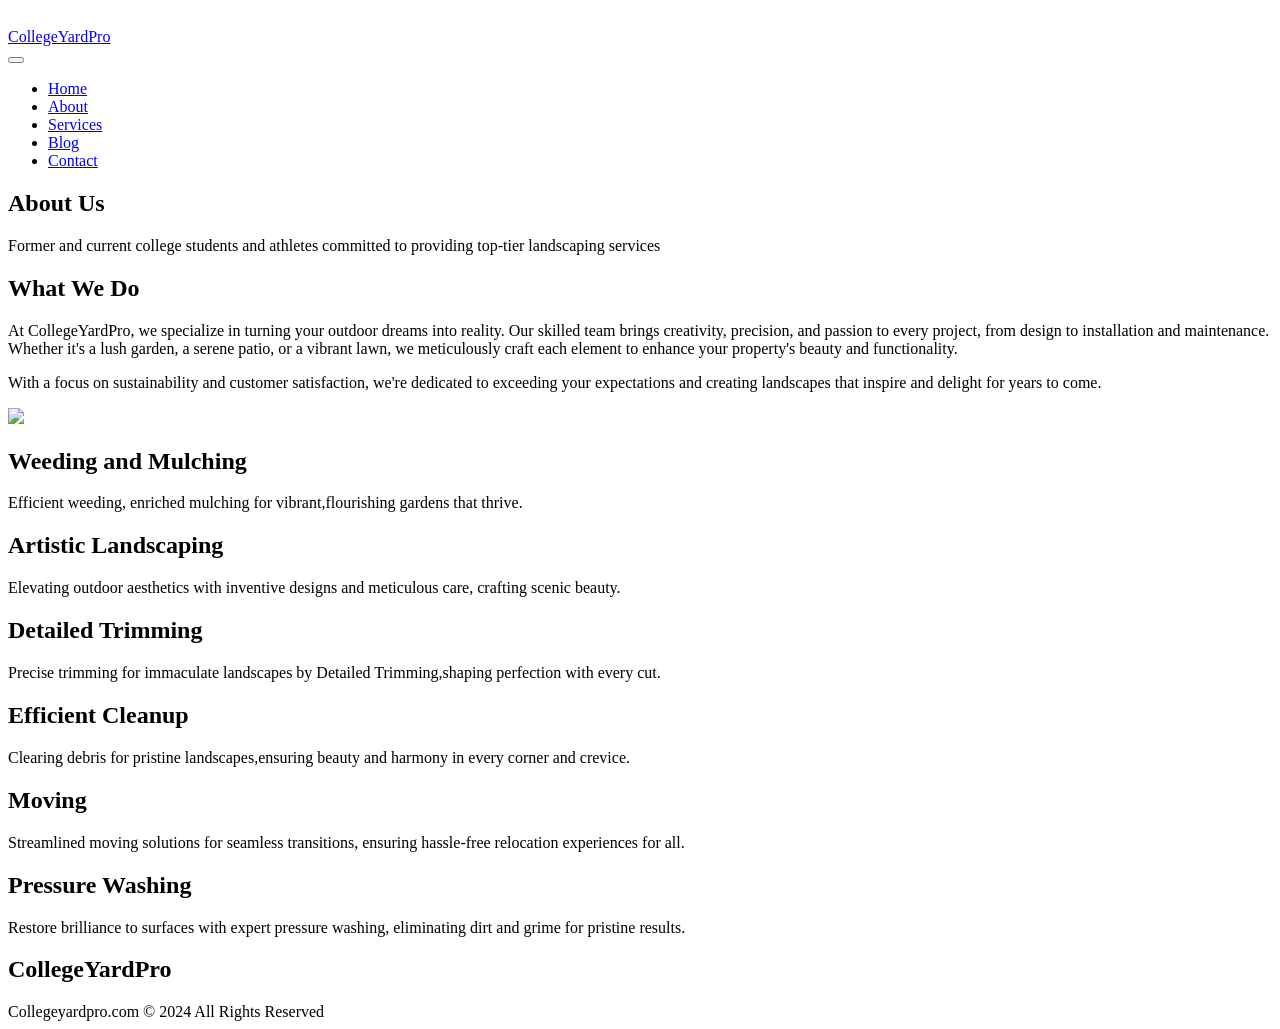
==== about.html @ 05a74028 "Add files via upload" ====
<!DOCTYPE html>
<html lang="en">
<head>
	<title>CYP</title>
	<meta charset="utf-8">
	<meta name="viewport" content="width:device-width; initial-scale=1.0">
	<link rel="shortcut icon" type="image/x-icon" href="img/favicon.png">
	<link rel="stylesheet" type="text/css" href="css/bootstrap.min.css">
	<link rel="stylesheet" type="text/css" href="css/main.css">
	<link rel="stylesheet" type="text/css" href="css/uikit.min.css"> 
	<link rel="stylesheet" type="text/css" href="css/fontawesome/css/all.css">

</head>
<body>

	<!-- Navbar Section Start -->
	<nav class="navbar navbar-dark navbar-expand-lg"  uk-sticky="top:100; animation: uk-animation-slide-top; bottom: #sticky-on-scroll-up">
		<div class="container">
			<a href="index.html" class="navbar-brand">
				<img src="img/logo1.png" class="img-fluid p-0" style="width: 35%; filter: brightness(0) invert(1);">
				<div class="ml-2 p-0 d-inline webT">CollegeYardPro</div>
			</a>
			<button class="navbar-toggler navbar-toggler-right" data-toggle="collapse" data-target="#navBar">
				<span class="navbar-toggler-icon"></span>
			</button>
			<div class="collapse navbar-collapse" id="navBar">
				<ul class="navbar-nav  ml-auto ">

					<li class="nav-item">
						<a class="nav-link " href="index.html">Home</a>
					</li>
					<li class="nav-item active">
						<a class="nav-link" href="about.html">About</a>
					</li>
					<li class="nav-item">
						<a class="nav-link" href="services.html">Services</a>
					</li>
					<li class="nav-item">
						<a class="nav-link" href="blog.html">Blog</a>
					</li>
					<li class="nav-item">
						<a class="nav-link" href="contact.html">Contact</a>
					</li>
				</ul>
			</div>
		</div>
	</nav>
	<!-- Nav Section End -->

	
	<!-- About Section Start -->
	<section id="about"   class="text-center py-5 text-light">
		<div class="inner-overlay">
			<div class="container">
				<div class="row">
					<div class="col mt-5 pt-4">
						<h1 class="text-light">About Us</h1 >
						<p class="lead">
							Former and current college students and athletes committed to providing top-tier landscaping services
						</p>
					</div>
				</div>
			</div>
		</div>
	</section>
	<!-- About Section End -->

	<!-- Info Section Start -->
	<section id="about-info" class="py-5 my-5">
		<div class="container">
			<div class="row">
				<div class="col-lg-6 col-md-6  align-self-center">
					<h1>What We Do</h1>
					<p class="lead">
						At CollegeYardPro, we specialize in turning your outdoor dreams into reality. Our skilled team brings creativity, precision, and passion to every project, from design to installation and maintenance. Whether it's a lush garden, a serene patio, or a vibrant lawn, we meticulously craft each element to enhance your property's beauty and functionality.
					</p>
					<p class="lead">
						With a focus on sustainability and customer satisfaction, we're dedicated to exceeding your expectations and creating landscapes that inspire and delight for years to come.
					</p>
				</div>
				<div class="col-lg-6 col-md-6 align-self-center text-center">
					<img src="img/about/info.jpg" 
					class="img-fluid w-50 h-70 rounded-circle">
				</div>
			</div>
		</div>
	</section>
	<!-- About Info Section End -->

	<!-- About Services Section Start -->
	<section id="about-services" class="py-5 text-light
	text-center bg-dark">
	<div class="container">
		<div class="row">
			<div class="col-lg-4 col-md-4">
				<div class="card bg-success ">
					<div class="card-body">
						<i class="fas fa-cannabis"></i>
						<h2 class="text-light m-0">Weeding and Mulching</h2>
						<p class="lead">Efficient weeding, enriched mulching for vibrant,flourishing gardens that thrive.</p>
					</div>
				</div>
			</div>
			<div class="col-lg-4 col-md-4">
				<div class="card bg-danger ">
					<div class="card-body">
						<i class="fas fa-tree"></i>
						<h2 class="text-light m-0">Artistic Landscaping</h2>
						<p class="lead">Elevating outdoor aesthetics with inventive designs and meticulous care, crafting scenic beauty.</p>
					</div>
				</div>
			</div>
			<div class="col-lg-4 col-md-4">
				<div class="card bg-primary ">
					<div class="card-body">
						<i class="fas fa-seedling"></i>
						<h2 class="text-light m-0">Detailed Trimming</h2>
						<p class="lead">Precise trimming for immaculate landscapes by Detailed Trimming,shaping perfection with every cut.</p>
					</div>
				</div>
			</div>
		</div>
		<div class="row mt-3">
			<div class="col-lg-4 col-md-4">
				<div class="card bg-info ">
					<div class="card-body">
						<i class="fas fa-broom"></i>
						<h2 class="text-light m-0">Efficient Cleanup</h2>
						<p class="lead">Clearing debris for pristine landscapes,ensuring beauty and harmony in every corner and crevice.</p>
					</div>
				</div>
			</div>
			<div class="col-lg-4 col-md-4">
				<div class="card bg-primary ">
					<div class="card-body">
						<i class="fas fa-truck-moving"></i>
						<h2 class="text-light m-0">Moving</h2>
						<p class="lead">Streamlined moving solutions for seamless transitions, ensuring hassle-free relocation experiences for all.</p>
					</div>
				</div>
			</div>
			<div class="col-lg-4 col-md-4">
				<div class="card bg-success ">
					<div class="card-body">
						<i class="fas fa-shower"></i>
						<h2 class="text-light m-0">Pressure Washing</h2>
						<p class="lead">Restore brilliance to surfaces with expert pressure washing, eliminating dirt and grime for pristine results.</p>
					</div>
				</div>
			</div>
		</div>
	</div>
</section>
<!-- About Services Section End-->



<!-- Footer Section Start -->
	<footer id="footer" class="py-3 text-center text-light">
		<div class="container">
			<div class="row">
				<div class="col">
					<h2 class="display-5 mb-0 text-light">CollegeYardPro</h2>
					<div class="d-flex flex-row justify-content-center p-3">
						<div class="px-5">
							<a href="https://www.facebook.com/CollegeYardPro">
								<i class="fab fa-facebook-f"></i>
							</a>
						</div>
						<div class="px-5">
							<a href="https://www.linkedin.com/in/medwards23/">
								<i class="fab fa-linkedin-in"></i>
							</a>
						</div>
					</div>
				</div>
			</div>
			<div class="row">
				<div class="col">
					Collegeyardpro.com © 2024 All Rights Reserved
				</div>
			</div>
		</div>
	</footer>

<script type="text/javascript" src="js/jquery-slim.min.js"></script>
<script type="text/javascript" src="js/popper.min.js"></script>
<script type="text/javascript" src="js/bootstrap.min.js"></script>
<script type="text/javascript" src="js/uikit.min.js"></script>
<script type="text/javascript" src="js/uikit-icons.min.js"></script>
</body>
</html>
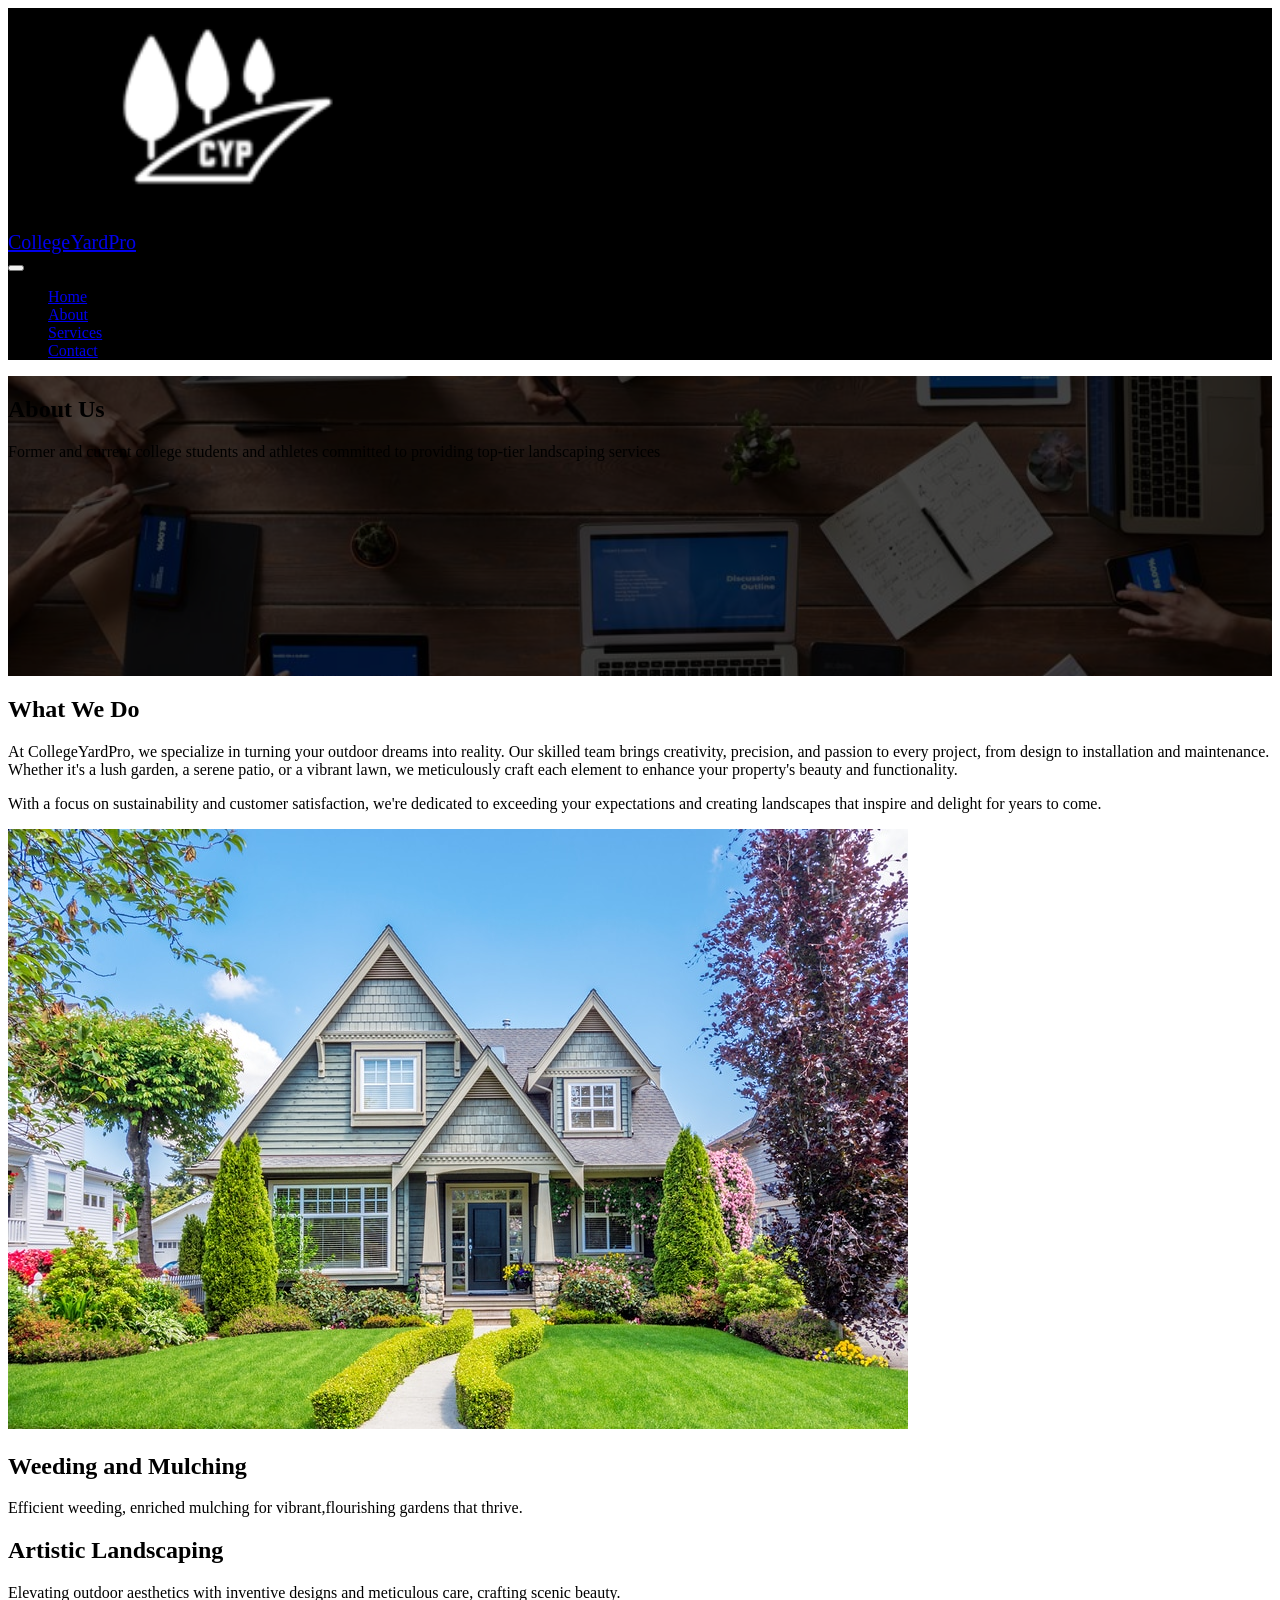
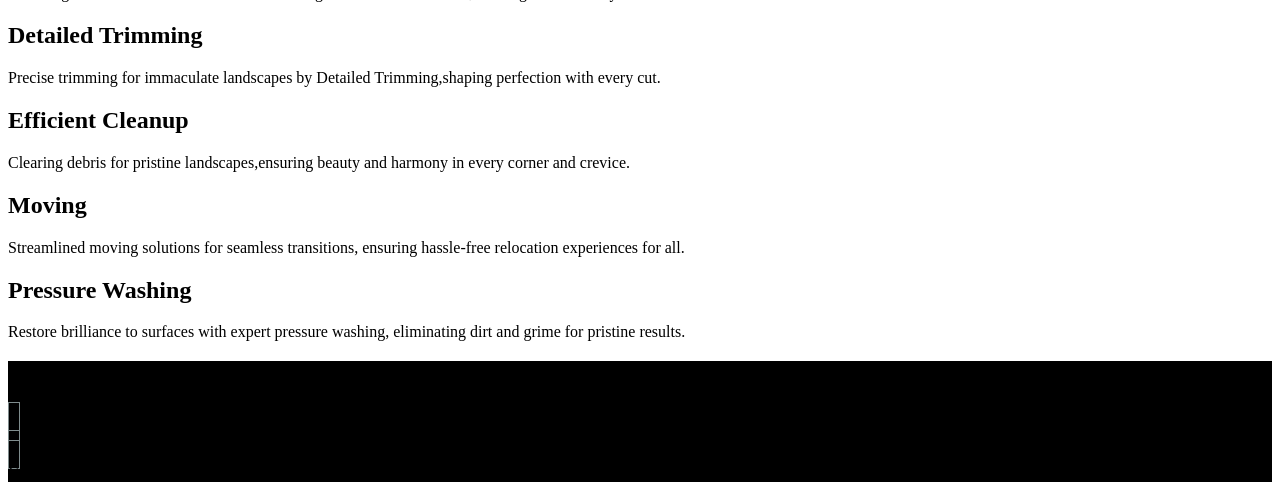
==== commit f35afe31: "about.html" ====
--- a/about.html
+++ b/about.html
@@ -35,10 +35,7 @@
 					<li class="nav-item">
 						<a class="nav-link" href="services.html">Services</a>
 					</li>
-					<li class="nav-item">
-						<a class="nav-link" href="blog.html">Blog</a>
-					</li>
-					<li class="nav-item">
+					<li class="nav-item ">
 						<a class="nav-link" href="contact.html">Contact</a>
 					</li>
 				</ul>
@@ -189,4 +186,4 @@
 <script type="text/javascript" src="js/uikit.min.js"></script>
 <script type="text/javascript" src="js/uikit-icons.min.js"></script>
 </body>
-</html>+</html>
--- a/css/main.css
+++ b/css/main.css
@@ -0,0 +1,276 @@
+html{
+	scroll-behavior: smooth;
+}
+body{
+
+}
+.navbar {
+	background:#000;
+}
+.navbar-nav  li a:hover {
+	color:#fff !important;
+}
+.navbar .webT{
+	font-size: 20px;
+}
+
+/*Slider*/
+.carousel-item{
+	height: 500px;
+}
+.crs-img-1{
+	background: url('../img/slider-img1.jpg');
+	background-size: cover;
+	background-position: center;
+	width:100%;
+}
+.crs-img-2{
+	background: url('../img/slider-img2.jpg');
+	background-size: cover;
+	background-position: center;
+	width:100%;
+}
+.crs-img-3{
+	background: url('../img/slider-img3.jpg');
+	background-size: cover;
+	background-position: center;
+	width:100%;
+}
+.crs-img-4{
+	background: url('../img/slider-img4.jpg');
+	background-size: cover;
+	background-position: center;
+	width:100%;
+}
+
+
+/*Showcase*/
+#showcase .fas{
+	font-size:35px;
+
+}
+
+/*Get Started*/
+#get-started{
+	background:url('../img/showcase2.jpg');
+	background-attachment: fixed;
+	background-size: cover;
+	position: relative;
+	background-repeat: no-repeat;
+	min-height: 250px;
+}
+#get-started .inner-overlay{
+	background:rgba(0,0,0,0.7);
+	position: absolute;
+	top: 0;
+	left: 0;
+	height: 100%;
+	width: 100%
+}
+
+/*Info */
+#info .infoS{
+	margin-top:70px;
+}
+#info img{
+	border-radius: 5px;
+}
+
+/*Video*/
+#video{
+	position: relative;
+	background:url('../img/video.jpg');
+	background-size: cover;
+	background-attachment: fixed;
+	background-repeat: no-repeat;
+	min-height: 300px;
+
+}
+#video .video-overlay{
+	position: absolute;
+	min-height: 300px;
+	top: 0;
+	left: 0;
+	width: 100%;
+	background: rgba(0,0,0,0.7);
+}
+#video .fas{
+	color: #ff0000;
+	font-size: 50px;
+}
+
+/*Gallery*/
+#gallery img{
+	max-height: 200px;
+	width: 100%;
+
+}
+
+/*Footer*/
+#footer{
+	background:#000;
+}
+#footer .fab{
+	font-size:25px;
+	color:#fff;
+	border: 1px solid #7f8c8d;
+	padding: 5px;
+}
+#footer .fab:hover{
+	color: #ff0000;
+	border-color: #000;
+}
+
+/*About Page*/
+
+/*About Section*/
+#about{
+	background:url('../img/about/back.jpg');
+	background-attachment: fixed;
+	background-size: cover;
+	background-repeat: no-repeat;
+	min-height: 300px;
+	position: relative;
+}
+#about .inner-overlay, #services .inner-overlay, #blog .inner-overlay ,
+#contact .inner-overlay{
+	background:rgba(0,0,0,0.7);
+	position: absolute;
+	top: 0;
+	left: 0;
+	width: 100%;
+	min-height: 300px;
+}
+#about-services .fas{
+	font-size:50px;
+}
+
+/*Services Section*/
+/*Services Header*/
+#services{
+	background:url('../img/slider-img4.jpg');
+	background-attachment: fixed;
+	background-size: cover;
+	background-repeat: no-repeat;
+	min-height: 300px;
+	position: relative;
+}
+
+#services-faq{
+	height: 400px;
+}
+#services-faq .card{
+	cursor: pointer;
+}
+#blog{
+	background:url('../img/video.jpg');
+	background-attachment: fixed;
+	background-size: cover;
+	background-repeat: no-repeat;
+	min-height: 300px;
+	position: relative;
+}
+#blog-post img{
+	height: 200px;
+	width: 100%;
+}
+#contact{
+	background:url('../img/gallery7.jpg');
+	background-attachment: fixed;
+	background-size: cover;
+	background-repeat: no-repeat;
+	min-height: 300px;
+	position: relative;
+}
+
+
+@media (max-width: 991px){
+	#info .infoS{
+		margin-top:0px;
+	}
+	#gallery img{
+		height: 120px;
+	}
+}
+@media(max-width:767px){
+
+	#get-started .gC{
+		margin-top: 0 !important;
+	}
+	#info p{
+		font-size: 15px;
+		margin-top: 0;
+	}
+	#info h3{
+		font-size: 20px;
+		margin-bottom: 5px;
+	}
+	#about-services .card {
+		margin: 5px 0;
+	}
+	#services-faq h5{
+		font-size: 13px;
+	}
+	#services-faq p{
+		font-size: 10px;
+	}
+	#services-table .text-center.display-4 {
+		font-size: 30px;
+	}
+}
+
+@media(max-width: 575px){
+	#showcase .col-lg-4.col-md-4{
+		width: 60%;
+		margin: 0 auto;
+	}
+	#showcase h3{
+		margin: 0;
+	}
+	#info .infoS{
+		width: 70%;
+		margin: 0 auto;
+		margin-bottom:25px;
+	}
+	#gallery img{
+		width: 80%;
+		height: 200px;
+	}
+
+	#gallery .col-lg-4.col-md-4.col-sm-4{
+		width: 80%;
+		height: 200px;
+		margin: 5px auto;
+		margin-left: 50px;
+	}
+
+	#services-faq{
+		height: 600px;
+	}
+}
+@media(max-width: 420px){
+	.navbar .navbar-brand {
+		width: 75%;
+	}
+	#myCarousel .display-4    {
+		font-size: 45px !important;
+	}
+	#showcase .lead{
+		font-size: 16px ;
+	}
+	#get-started  .lead{
+		font-size: 16px ;
+		margin-top: 0;
+	}
+	#get-started  h3{
+		margin-bottom: 0;
+	}
+	#gallery .col-lg-4.col-md-4.col-sm-4{
+		width: 100%;
+		height: 200px;
+		margin: 5px auto;
+		margin-left: 50px;
+	}	
+}
+
+
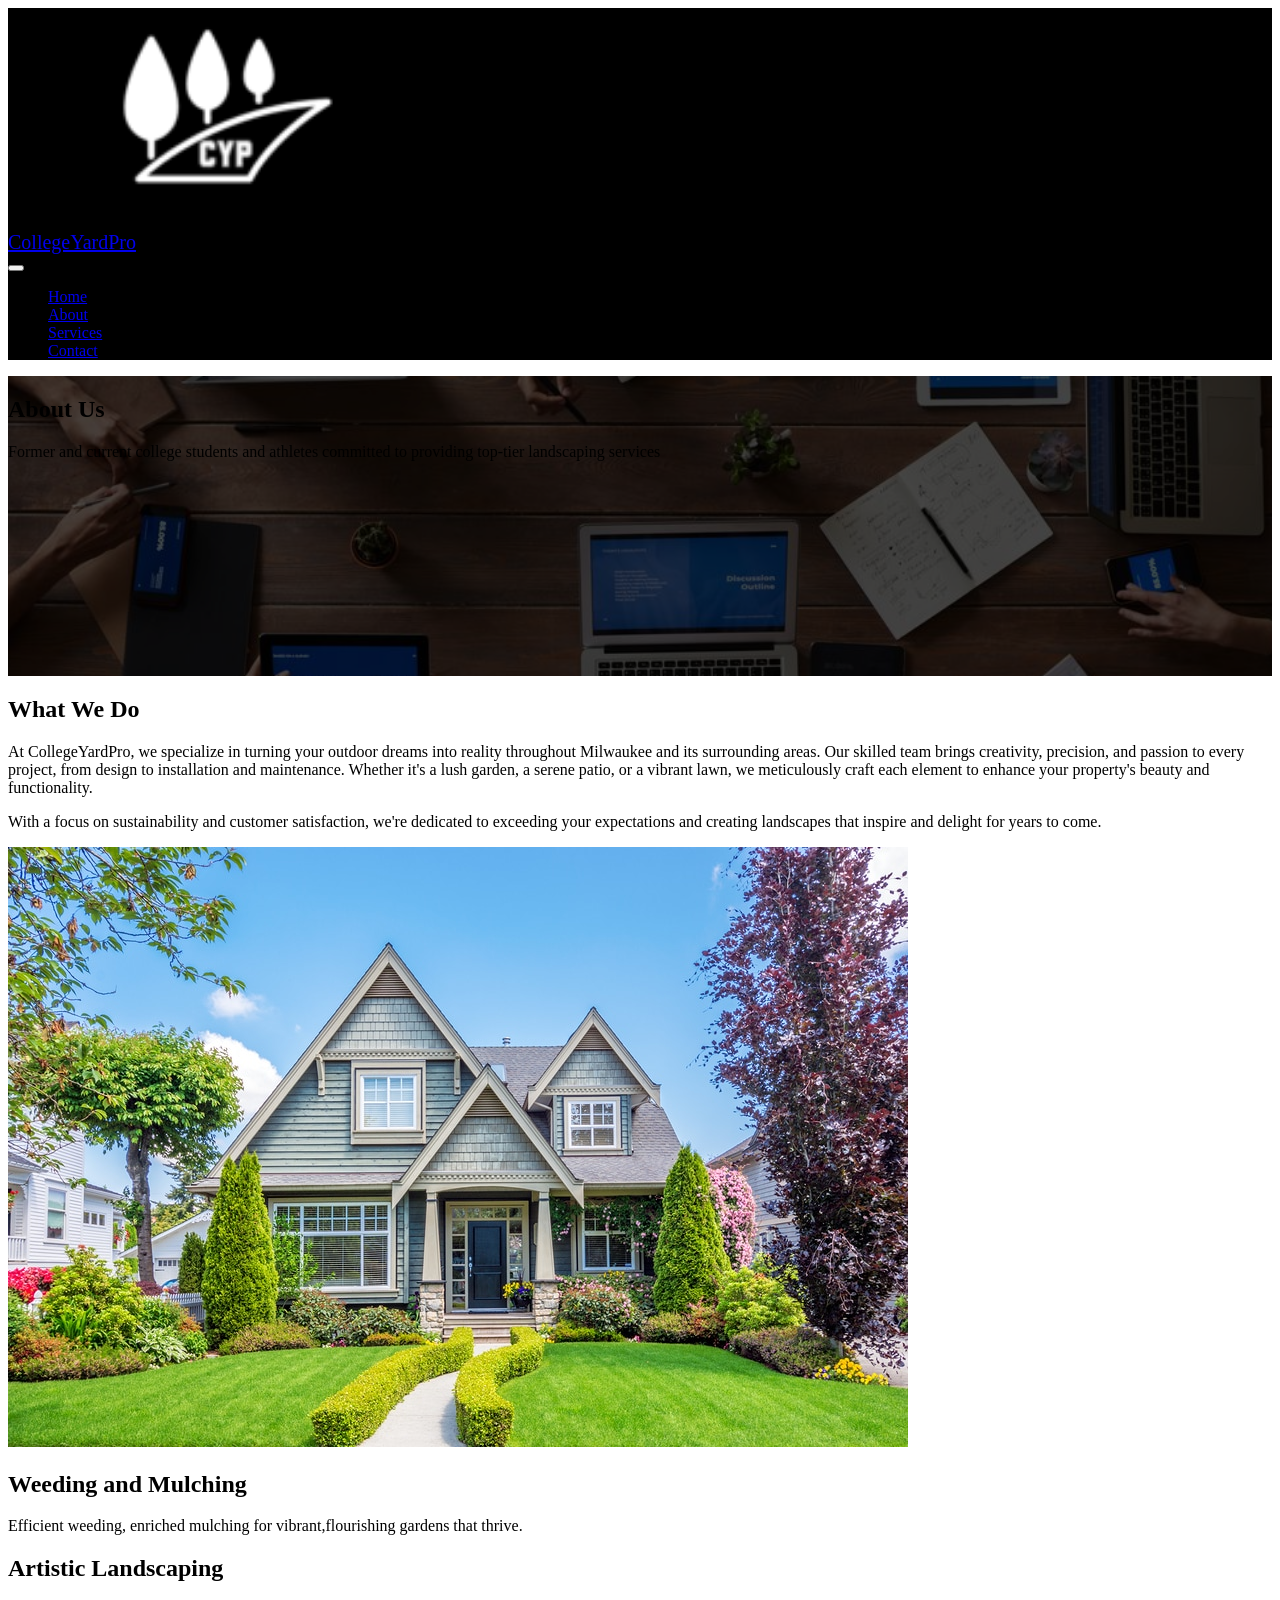
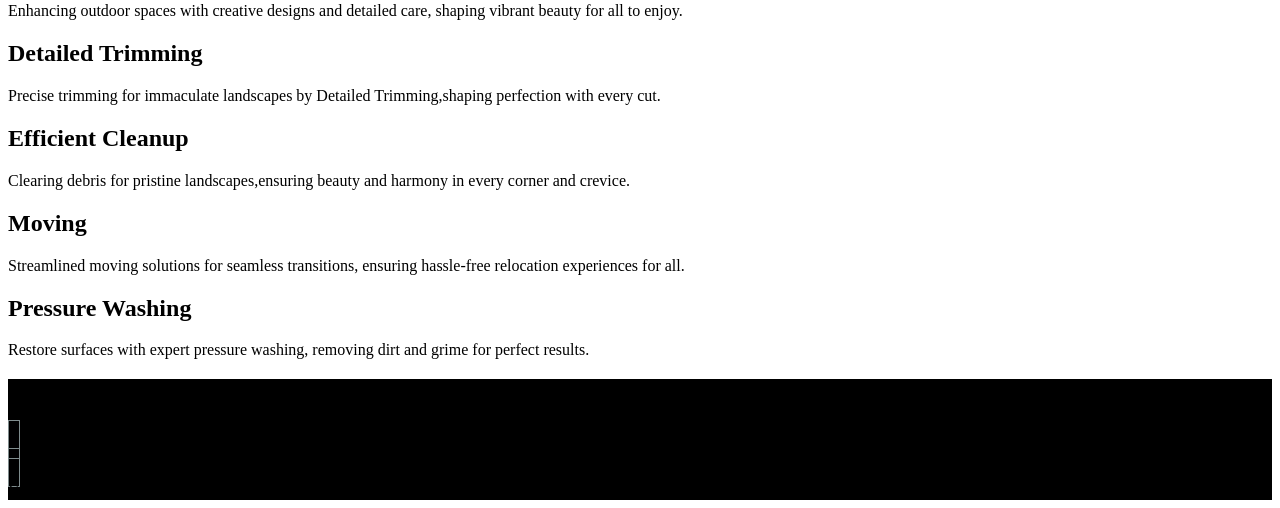
==== commit 7e34d230: "Update about.html" ====
--- a/about.html
+++ b/about.html
@@ -69,7 +69,7 @@
 				<div class="col-lg-6 col-md-6  align-self-center">
 					<h1>What We Do</h1>
 					<p class="lead">
-						At CollegeYardPro, we specialize in turning your outdoor dreams into reality. Our skilled team brings creativity, precision, and passion to every project, from design to installation and maintenance. Whether it's a lush garden, a serene patio, or a vibrant lawn, we meticulously craft each element to enhance your property's beauty and functionality.
+						At CollegeYardPro, we specialize in turning your outdoor dreams into reality throughout Milwaukee and its surrounding areas. Our skilled team brings creativity, precision, and passion to every project, from design to installation and maintenance. Whether it's a lush garden, a serene patio, or a vibrant lawn, we meticulously craft each element to enhance your property's beauty and functionality.
 					</p>
 					<p class="lead">
 						With a focus on sustainability and customer satisfaction, we're dedicated to exceeding your expectations and creating landscapes that inspire and delight for years to come.
@@ -103,7 +103,7 @@
 					<div class="card-body">
 						<i class="fas fa-tree"></i>
 						<h2 class="text-light m-0">Artistic Landscaping</h2>
-						<p class="lead">Elevating outdoor aesthetics with inventive designs and meticulous care, crafting scenic beauty.</p>
+						<p class="lead">Enhancing outdoor spaces with creative designs and detailed care, shaping vibrant beauty for all to enjoy.</p>
 					</div>
 				</div>
 			</div>
@@ -141,7 +141,7 @@
 					<div class="card-body">
 						<i class="fas fa-shower"></i>
 						<h2 class="text-light m-0">Pressure Washing</h2>
-						<p class="lead">Restore brilliance to surfaces with expert pressure washing, eliminating dirt and grime for pristine results.</p>
+						<p class="lead">Restore surfaces with expert pressure washing, removing dirt and grime for perfect results.</p>
 					</div>
 				</div>
 			</div>
@@ -165,10 +165,10 @@
 							</a>
 						</div>
 						<div class="px-5">
-							<a href="https://www.linkedin.com/in/medwards23/">
-								<i class="fab fa-linkedin-in"></i>
+							<a href="https://www.instagram.com/collegeyardpro/">
+								<i class="fab fa-instagram"></i>
 							</a>
-						</div>
+						</div>	
 					</div>
 				</div>
 			</div>
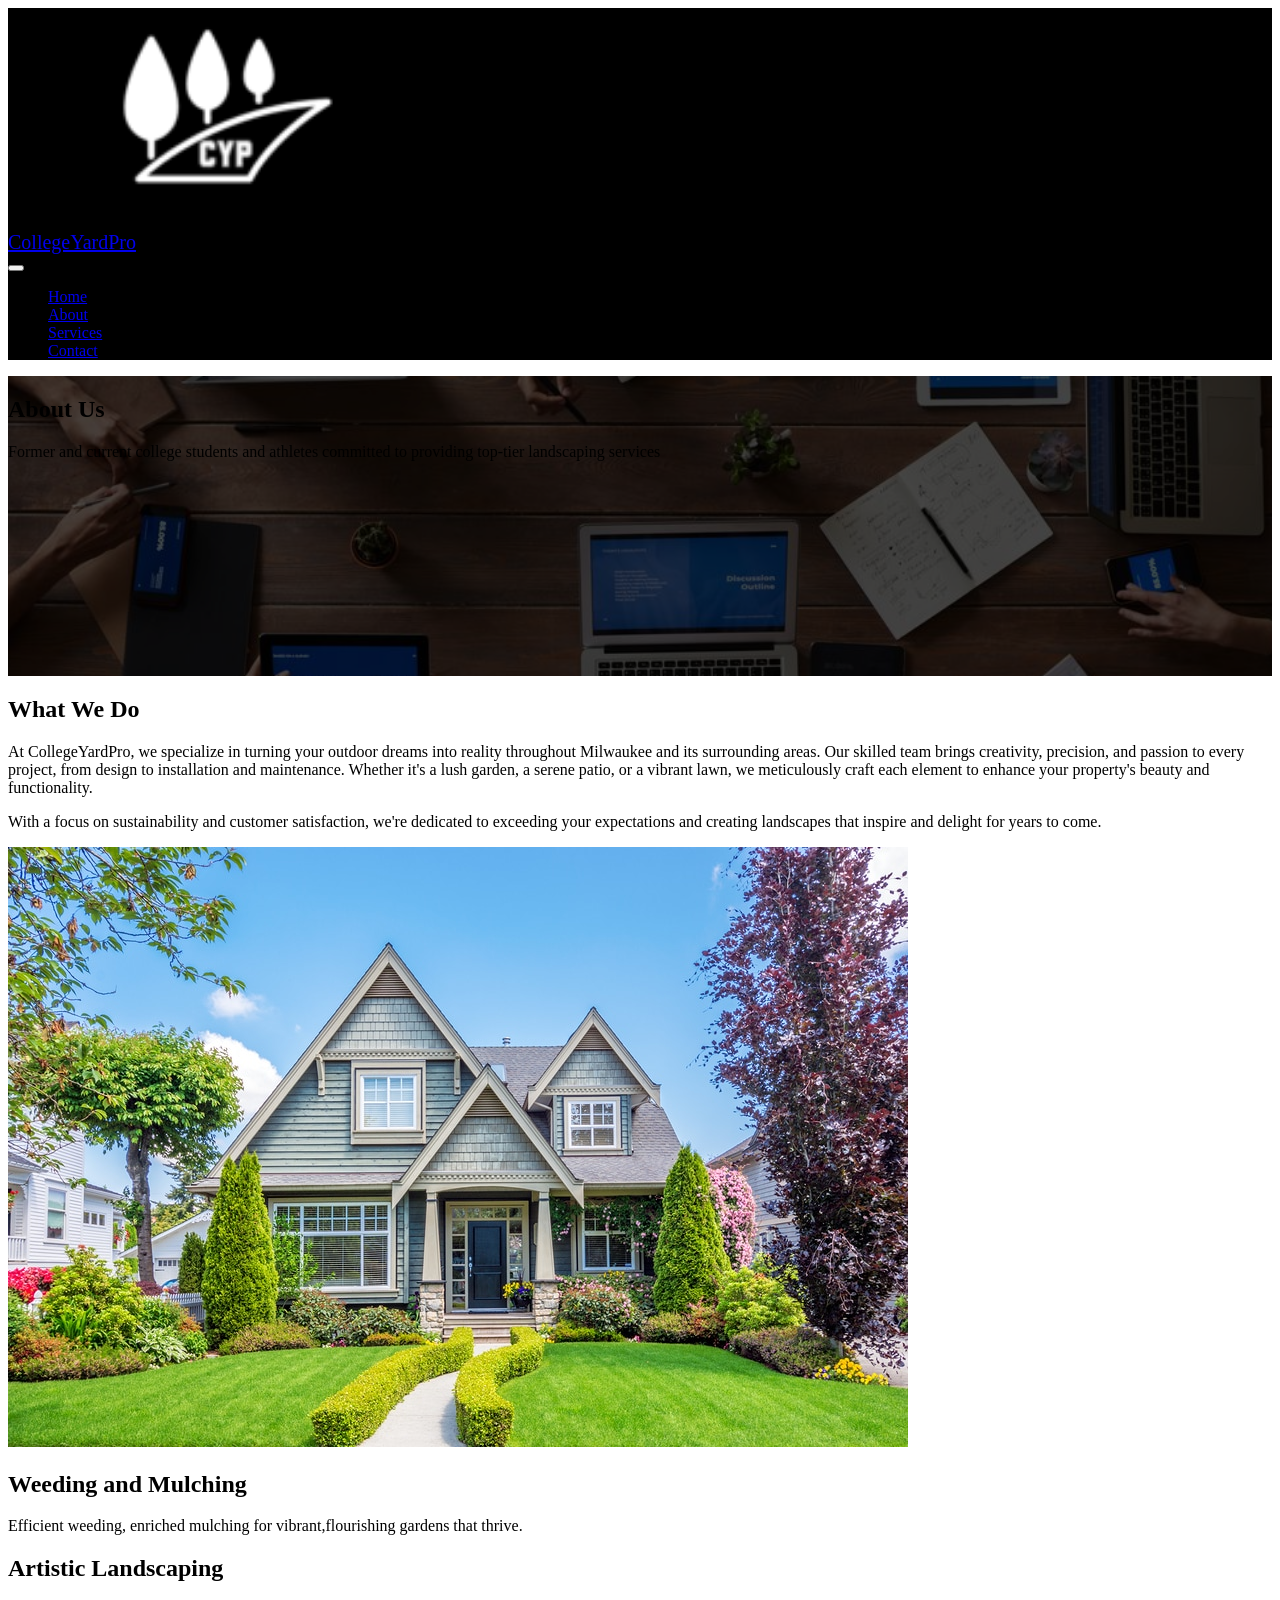
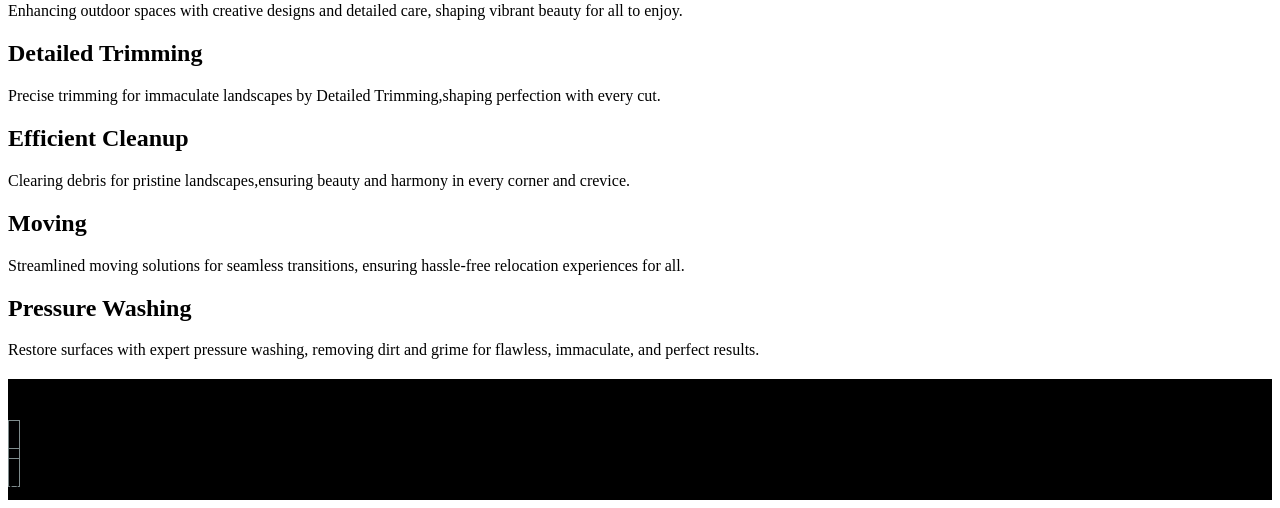
==== commit baabd057: "Update about.html" ====
--- a/about.html
+++ b/about.html
@@ -141,7 +141,7 @@
 					<div class="card-body">
 						<i class="fas fa-shower"></i>
 						<h2 class="text-light m-0">Pressure Washing</h2>
-						<p class="lead">Restore surfaces with expert pressure washing, removing dirt and grime for perfect results.</p>
+						<p class="lead">Restore surfaces with expert pressure washing, removing dirt and grime for flawless, immaculate, and perfect results.</p>
 					</div>
 				</div>
 			</div>
